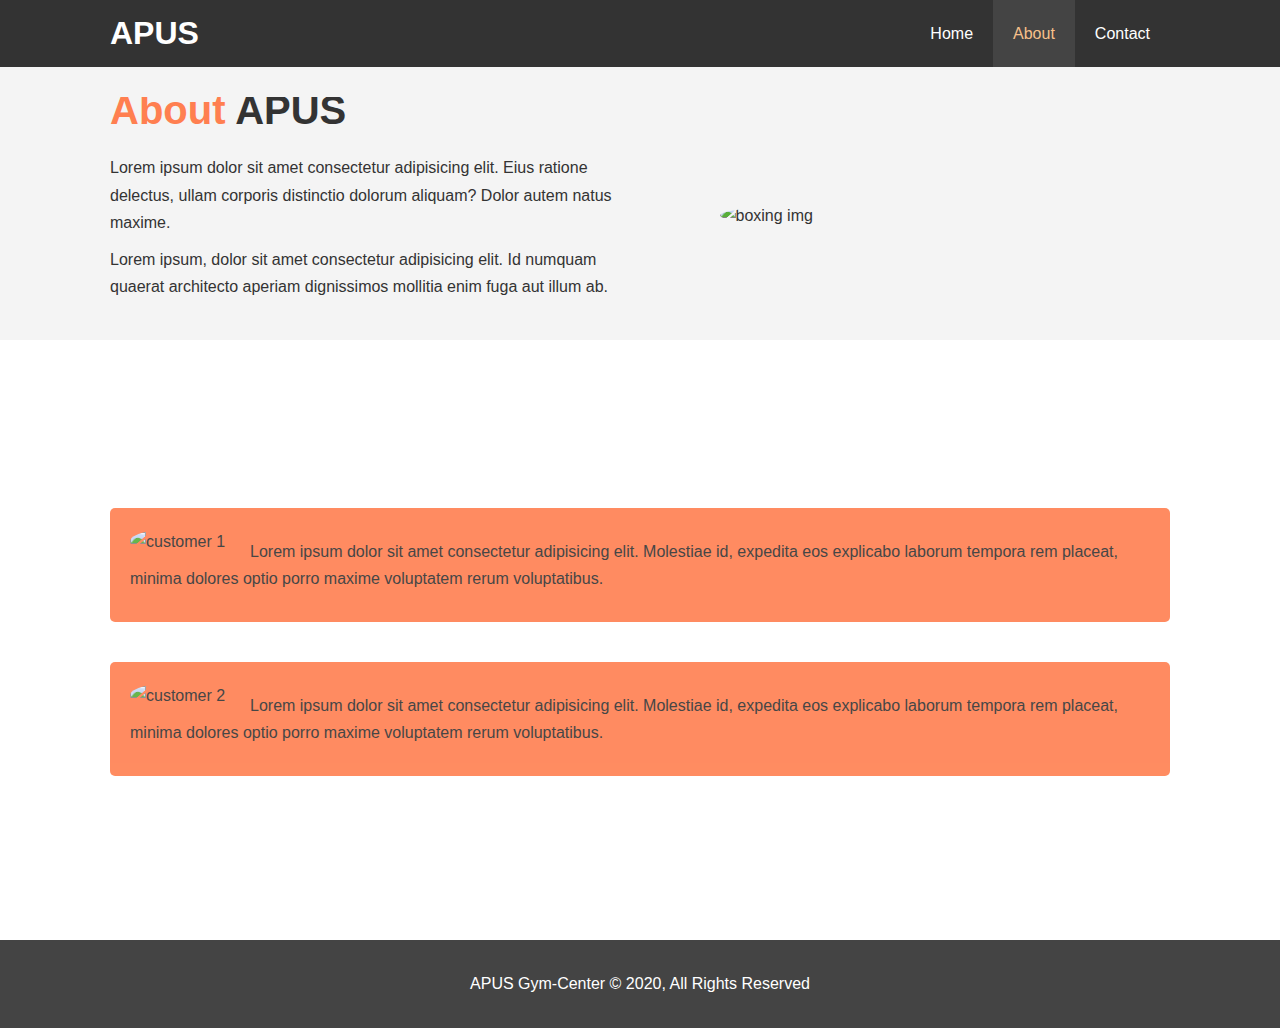
==== about.html @ c4387a9e "a simple gym center website" ====
<!DOCTYPE html>
<html lang="en">
  <head>
    <meta charset="UTF-8" />
    <meta name="viewport" content="width=device-width, initial-scale=1.0" />
    <meta
      name="description"
      content="Welcome to the comfortable,extraordinary,fitness team jym"
    />
    <meta name="keywords" content="jym,kadapa, jym fit,fitness" />
    <!--load all styles -->
    <link rel="stylesheet" href="style.css" />
    <title>Fitness APUS | About</title>
  </head>
  <body>
    <header>
      <nav id="navbar">
        <div class="container">
          <h1 class="logo"><a href="index.html">APUS</a></h1>
          <ul>
            <li><a href="index.html">Home</a></li>
            <li><a href="about.html" class="current">About</a></li>
            <li><a href="contact.html">Contact</a></li>
          </ul>
        </div>
      </nav>
    </header>
    <section id="about-info" class="bg-light py-3">
      <div class="container">
        <div class="info-left">
          <h1 class="l-heading">
            <span class="text-primary">About </span>APUS
          </h1>
          <p>
            Lorem ipsum dolor sit amet consectetur adipisicing elit. Eius
            ratione delectus, ullam corporis distinctio dolorum aliquam? Dolor
            autem natus maxime.
          </p>
          <p>
            Lorem ipsum, dolor sit amet consectetur adipisicing elit. Id numquam
            quaerat architecto aperiam dignissimos mollitia enim fuga aut illum
            ab.
          </p>
        </div>
        <div class="info-right">
          <img
            src="https://images.pexels.com/photos/1862785/pexels-photo-1862785.jpeg?auto=compress&cs=tinysrgb&dpr=2&h=650&w=940"
            alt="boxing img"
          />
        </div>
      </div>
    </section>
    <div class="clr"></div>
    <section id="testimonials" class="py-3">
      <div class="container">
        <h2 class="l-heading">What Our Customers Say</h2>
        <div class="testimonial bg-primary">
          <img
            src="https://images.pexels.com/photos/1431283/pexels-photo-1431283.jpeg?auto=compress&cs=tinysrgb&dpr=1&w=500"
            alt="customer 1"
          />
          <p>
            Lorem ipsum dolor sit amet consectetur adipisicing elit. Molestiae
            id, expedita eos explicabo laborum tempora rem placeat, minima
            dolores optio porro maxime voluptatem rerum voluptatibus.
          </p>
        </div>
        <div class="testimonial bg-primary">
          <img
            src="https://images.pexels.com/photos/1638324/pexels-photo-1638324.jpeg?auto=compress&cs=tinysrgb&dpr=1&w=500"
            alt="customer 2"
          />
          <p>
            Lorem ipsum dolor sit amet consectetur adipisicing elit. Molestiae
            id, expedita eos explicabo laborum tempora rem placeat, minima
            dolores optio porro maxime voluptatem rerum voluptatibus.
          </p>
        </div>
      </div>
    </section>
    <footer id="main-footer">
      <p>APUS Gym-Center &copy; 2020, All Rights Reserved</p>
    </footer>
  </body>
</html>
---- style.css ----
/* Reset */
* {
  margin: 0;
  padding: 0;
  box-sizing: border-box;
}

/*Main Styling */
html,
body {
  font-family: "Segoe UI", Tahoma, Geneva, Verdana, sans-serif;
  line-height: 1.7em;
}

a {
  color: #333;
  text-decoration: none;
}

h1,
h2,
h3 {
  padding-bottom: 20px;
}

p {
  margin: 10px 0;
}

/*Utility class*/
.container {
  margin: auto;
  max-width: 1100px;
  overflow: auto;
  padding: 0 20px;
}

.text-primary {
  color: coral;
}

lead {
  font-size: 20px;
}

.btn {
  display: inline-block;
  font-size: 18px;
  color: #fff;
  background: #333;
  padding: 13px 20px;
  border: none;
  cursor: pointer;
}

.btn:hover {
  background: coral;
  color: #333;
}

.btn-light {
  background: #f4f4f4;
  color: #333;
}

.bg-light {
  background: #f4f4f4;
  color: #333;
}

.bg-dark {
  background: #333;
  color: #fff;
}

.bg-primary {
  background: coral;
  color: #333;
}

.clr {
  clear: both;
}

.l-heading {
  font-size: 40px;
}
/* Padding */
.py-1 {
  padding: 10px 0;
}
.py-2 {
  padding: 20px 0;
}
.py-3 {
  padding: 30px 0;
}

/* Navbar */
#navbar {
  background: #333;
  color: #fff;
  overflow: auto;
}

#navbar a {
  color: #fff;
}

#navbar h1 {
  float: left;
  padding-top: 20px;
}

#navbar ul {
  float: right;
  list-style: none;
}

#navbar ul li {
  float: left;
}

#navbar ul li a {
  display: block;
  padding: 20px;
  text-align: center;
}

#navbar ul li a:hover,
#navbar ul li a.current {
  background: #444;
  color: #f7c08a;
}

/*Showcase*/

#showcase {
  background: url("https://images.pexels.com/photos/2261477/pexels-photo-2261477.jpeg?auto=compress&cs=tinysrgb&dpr=2&h=650&w=940")
    no-repeat center top/cover;
  height: 600px;
}

#showcase .showcase-content {
  color: #fff;
  text-align: center;
  padding-top: 170px;
}

#showcase .showcase-content h1 {
  font-size: 60px;
  line-height: 1.2em;
}

#showcase .showcase-content p {
  padding-bottom: 20px;
  line-height: 1.7em;
}

/* Home Info */
#home-info {
  height: 400px;
}

#home-info .info-img {
  float: left;
  width: 50%;
  background: url("https://images.pexels.com/photos/136404/pexels-photo-136404.jpeg?auto=compress&cs=tinysrgb&dpr=2&h=650&w=940")
    no-repeat center center/cover;
  min-height: 100%;
}

#home-info .info-content {
  float: right;
  width: 50%;
  height: 100%;
  text-align: center;
  padding: 50px 30px;
  overflow: hidden;
}

#home-info .info-content p {
  padding-bottom: 30px;
}

/*Feature */
.box {
  float: left;
  width: 33.3%;
  padding: 50px;
  text-align: center;
}
.box i {
  margin-bottom: 10px;
}

/* About Info */
#about-info .info-right {
  float: right;
  width: 50%;
  min-height: 100%;
}

#about-info .info-right img {
  display: block;
  margin: auto;
  width: 70%;
  border-radius: 50%;
  margin-top: 105px;
}

#about-info .info-left {
  float: left;
  width: 50%;
  min-height: 100%;
}

/* Tesimonials */
#testimonials {
  height: 600px;
  background: url("https://images.pexels.com/photos/235986/pexels-photo-235986.jpeg?auto=compress&cs=tinysrgb&dpr=1&w=500")
    no-repeat center center/cover;
  padding-top: 100px;
}

#testimonials h2 {
  color: #fff;
  text-align: center;
  padding-bottom: 40px;
}

#testimonials .testimonial {
  padding: 20px;
  margin-bottom: 40px;
  border-radius: 5px;
  opacity: 0.9;
}

#testimonials .testimonial img {
  width: 100px;
  float: left;
  margin-right: 20px;
  border-radius: 50%;
}

/*contact form */
#contact-form .form-group {
  margin-bottom: 20px;
}

#contact-form label {
  display: block;
  margin-bottom: 5px;
}

#contact-form input,
#contact-form textarea {
  width: 100%;
  padding: 10px;
  border: 1px #ddd solid;
}

#contact-form textarea {
  height: 200px;
}

#contact-form input:focus,
#contact-form textarea:focus {
  outline: none;
  border-color: #f7c08a;
}
/*Footer*/
#main-footer {
  text-align: center;
  background: #444;
  color: #fff;
  padding: 20px;
}
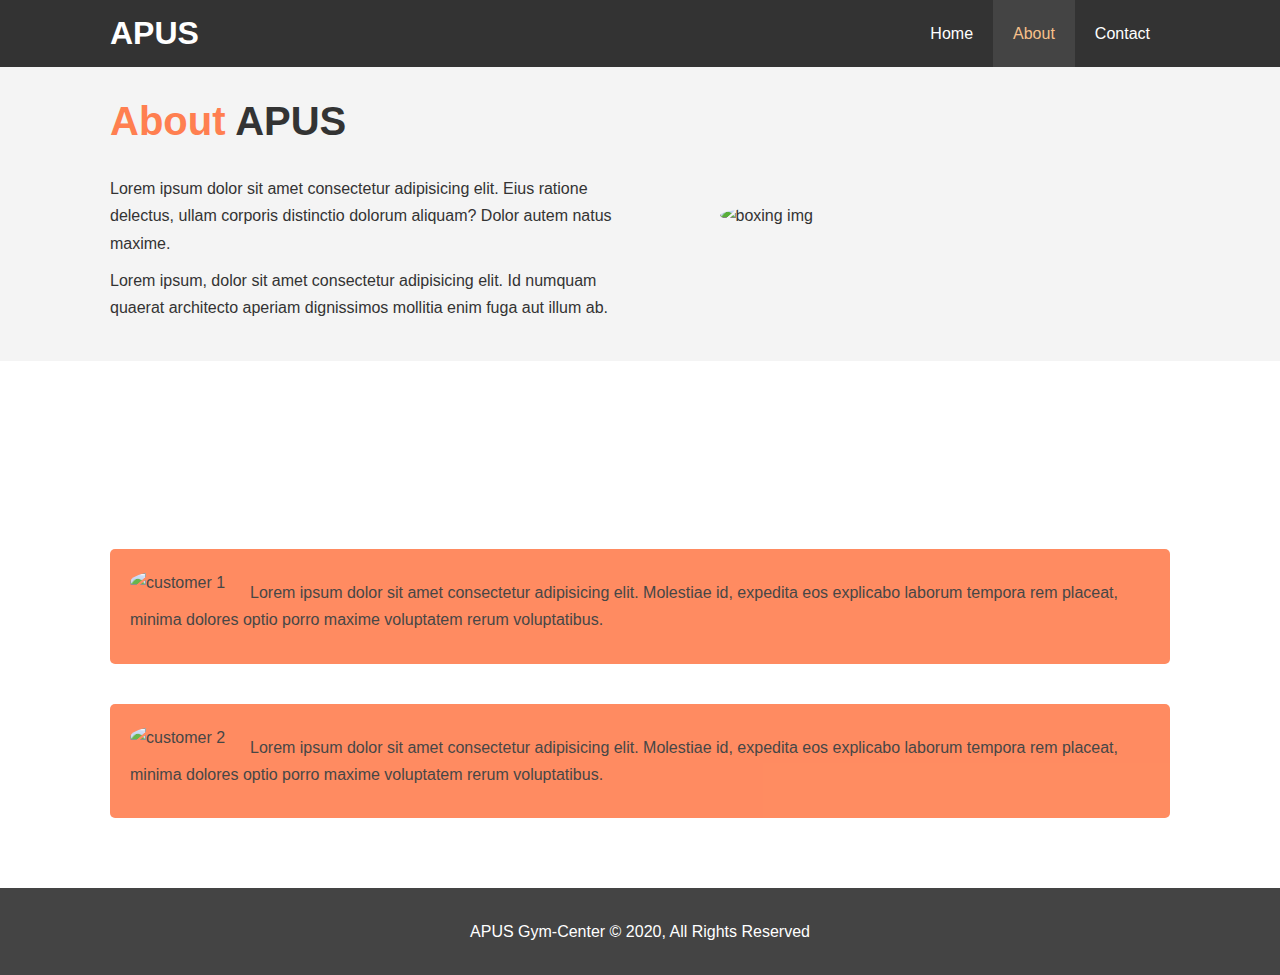
==== commit 57076ee3: "added responsiveness" ====
--- a/about.html
+++ b/about.html
@@ -9,7 +9,13 @@
     />
     <meta name="keywords" content="jym,kadapa, jym fit,fitness" />
     <!--load all styles -->
-    <link rel="stylesheet" href="style.css" />
+    <link rel="stylesheet" href="./css/style.css" />
+    <link
+      rel="stylesheet"
+      media="screen and (max-width:768px)"
+      href="./css/mobile.css"
+    />
+
     <title>Fitness APUS | About</title>
   </head>
   <body>
--- a/css/style.css
+++ b/css/style.css
@@ -0,0 +1,279 @@
+/* Reset */
+* {
+  margin: 0;
+  padding: 0;
+  box-sizing: border-box;
+}
+
+/*Main Styling */
+html,
+body {
+  font-family: "Segoe UI", Tahoma, Geneva, Verdana, sans-serif;
+  line-height: 1.7em;
+}
+
+a {
+  color: #333;
+  text-decoration: none;
+}
+
+h1,
+h2,
+h3 {
+  padding-bottom: 20px;
+}
+
+p {
+  margin: 10px 0;
+}
+
+/*Utility class*/
+.container {
+  margin: auto;
+  max-width: 1100px;
+  overflow: auto;
+  padding: 0 20px;
+}
+
+.text-primary {
+  color: coral;
+}
+
+lead {
+  font-size: 20px;
+}
+
+.btn {
+  display: inline-block;
+  font-size: 18px;
+  color: #fff;
+  background: #333;
+  padding: 13px 20px;
+  border: none;
+  cursor: pointer;
+}
+
+.btn:hover {
+  background: coral;
+  color: #333;
+}
+
+.btn-light {
+  background: #f4f4f4;
+  color: #333;
+}
+
+.bg-light {
+  background: #f4f4f4;
+  color: #333;
+}
+
+.bg-dark {
+  background: #333;
+  color: #fff;
+}
+
+.bg-primary {
+  background: coral;
+  color: #333;
+}
+
+.clr {
+  clear: both;
+}
+
+.l-heading {
+  font-size: 40px;
+  line-height: 1.2;
+}
+/* Padding */
+.py-1 {
+  padding: 10px 0;
+}
+.py-2 {
+  padding: 20px 0;
+}
+.py-3 {
+  padding: 30px 0;
+}
+
+/* Navbar */
+#navbar {
+  background: #333;
+  color: #fff;
+  overflow: auto;
+}
+
+#navbar a {
+  color: #fff;
+}
+
+#navbar .logo {
+  float: left;
+  padding-top: 20px;
+}
+
+#navbar ul {
+  float: right;
+  list-style: none;
+}
+
+#navbar ul li {
+  float: left;
+}
+
+#navbar ul li a {
+  display: block;
+  padding: 20px;
+  text-align: center;
+}
+
+#navbar ul li a:hover,
+#navbar ul li a.current {
+  background: #444;
+  color: #f7c08a;
+}
+
+/*Showcase*/
+
+#showcase {
+  background: url("https://images.pexels.com/photos/2261477/pexels-photo-2261477.jpeg?auto=compress&cs=tinysrgb&dpr=2&h=650&w=940")
+    no-repeat center top/cover;
+  height: 600px;
+}
+
+#showcase .showcase-content {
+  color: #fff;
+  text-align: center;
+  padding-top: 170px;
+}
+
+#showcase .showcase-content h1 {
+  font-size: 60px;
+  line-height: 1.2em;
+}
+
+#showcase .showcase-content p {
+  padding-bottom: 20px;
+  line-height: 1.7em;
+}
+
+/* Home Info */
+#home-info {
+  height: 450px;
+}
+
+#home-info .info-img {
+  float: left;
+  width: 50%;
+  background: url("https://images.pexels.com/photos/136404/pexels-photo-136404.jpeg?auto=compress&cs=tinysrgb&dpr=2&h=650&w=940")
+    no-repeat center center/cover;
+  min-height: 100%;
+}
+
+#home-info .info-content {
+  float: right;
+  width: 50%;
+  height: 100%;
+  text-align: center;
+  padding: 50px 30px;
+  overflow: hidden;
+}
+
+#home-info .info-content p {
+  padding-bottom: 30px;
+}
+
+/*Feature */
+.box {
+  float: left;
+  width: 33.3%;
+  padding: 50px;
+  text-align: center;
+}
+.box i {
+  margin-bottom: 10px;
+}
+
+/* About Info */
+#about-info .info-right {
+  float: right;
+  width: 50%;
+  min-height: 100%;
+}
+
+#about-info .info-right img {
+  display: block;
+  margin: auto;
+  width: 70%;
+  border-radius: 50%;
+  margin-top: 105px;
+}
+
+#about-info .info-left {
+  float: left;
+  width: 50%;
+  min-height: 100%;
+}
+
+/* Tesimonials */
+#testimonials {
+  height: 100%;
+  background: url("https://images.pexels.com/photos/235986/pexels-photo-235986.jpeg?auto=compress&cs=tinysrgb&dpr=1&w=500")
+    no-repeat center center/cover;
+  padding-top: 100px;
+}
+
+#testimonials h2 {
+  color: #fff;
+  text-align: center;
+  padding-bottom: 40px;
+}
+
+#testimonials .testimonial {
+  padding: 20px;
+  margin-bottom: 40px;
+  border-radius: 5px;
+  opacity: 0.9;
+}
+
+#testimonials .testimonial img {
+  width: 100px;
+  float: left;
+  margin-right: 20px;
+  border-radius: 50%;
+}
+
+/*contact form */
+#contact-form .form-group {
+  margin-bottom: 20px;
+}
+
+#contact-form label {
+  display: block;
+  margin-bottom: 5px;
+}
+
+#contact-form input,
+#contact-form textarea {
+  width: 100%;
+  padding: 10px;
+  border: 1px #ddd solid;
+}
+
+#contact-form textarea {
+  height: 200px;
+}
+
+#contact-form input:focus,
+#contact-form textarea:focus {
+  outline: none;
+  border-color: #f7c08a;
+}
+/*Footer*/
+#main-footer {
+  text-align: center;
+  background: #444;
+  color: #fff;
+  padding: 20px;
+}
--- a/css/mobile.css
+++ b/css/mobile.css
@@ -0,0 +1,61 @@
+/* Navbar */
+#navbar .logo {
+  float: none;
+  text-align: center;
+}
+
+#navbar ul,
+#navbar ul li {
+  float: none;
+}
+
+#navbar ul li a {
+  padding: 5px;
+  border-bottom: #444 dotted 1px;
+}
+/*Showcase*/
+#showcase {
+  height: 100%;
+}
+#showcase .showcase-content {
+  padding-top: 70px;
+  padding-bottom: 30px;
+}
+/* Home Info */
+#home-info {
+  height: 550px;
+}
+#home-info .info-img {
+  display: none;
+}
+
+#home-info .info-content {
+  float: none;
+  width: 100%;
+}
+
+/*Boxes*/
+.box {
+  float: none;
+  width: 100%;
+}
+
+/*about */
+#about-info .info-right,
+#about-info .info-left {
+  float: none;
+  width: 100%;
+}
+
+#about-info .info-right {
+  margin-top: 30px;
+}
+
+.l-heading {
+  text-align: center;
+}
+
+/*Contact */
+#contact-info .box {
+  border-bottom: #444 dotted 1px;
+}
